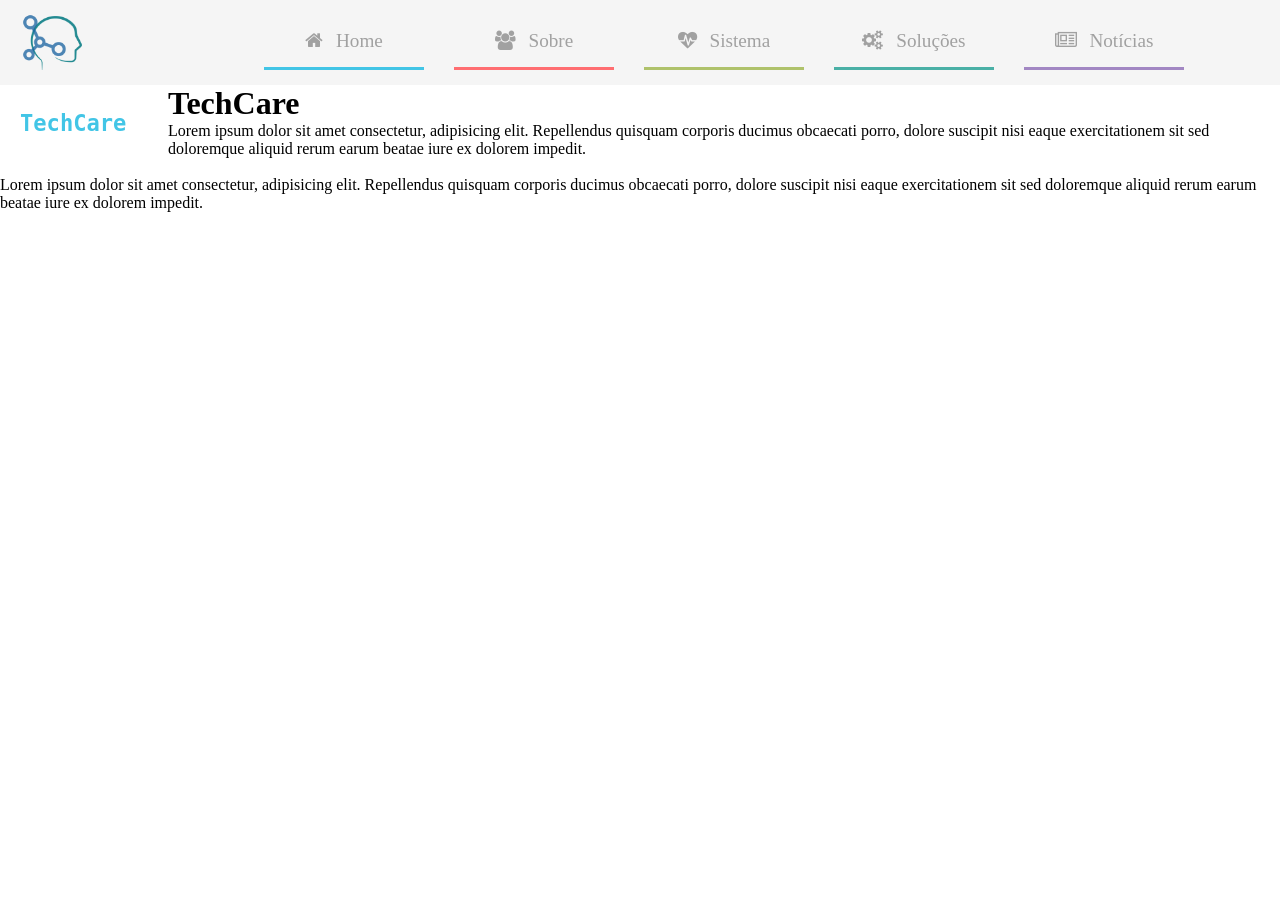
==== Prototipos/Home/Gui Alves/index.html @ 60fba69e "Add files via upload Home" ====
<!DOCTYPE html>
<html lang="en">

<head>
    <meta charset="UTF-8">
    <meta name="viewport" content="width=device-width, initial-scale=1.0">
    <title>Home</title>
    <link rel="stylesheet" href="css/index.css">
    <link rel="stylesheet" href="css/Menu.css">
    <link rel="stylesheet" href="https://stackpath.bootstrapcdn.com/font-awesome/4.7.0/css/font-awesome.min.css">
    <link rel="icon" href="img/favicon.ico">
</head>

<body>

    <center>
        <div class="menu_bar">
            <div class="Title">
                <img src="img/logo.png">
                <b>TechCare</b>
            </div>
            <ul>
                <li id="li_home"><a href="#"><i class="fa fa-home"></i> Home</a>
                </li>
                <li id="li_sobre"><a href="#"><i class="fa fa-users"></i> Sobre</a>
                </li>
                <li id="li_sistemas"><a href="#"><i class="fa fa-heartbeat"></i> Sistema</a>
                    <div class="sub-menu-1">
                        <ul>
                            <li class="hover-me"><a href="#">Cadastro de funcionários</a>
                            </li>
                            <li class="hover-me"><a href="#">Dashboard</a>
                            </li>
                        </ul>
                    </div>
                </li>
                <li id="li_solucoes"><a href="#"><i class="fa fa-cogs"></i> Soluções</a>
                </li>
                <li id="li_noticias"><a href="#"><i class="fa fa-newspaper-o"></i> Notícias</a>
                </li>
            </ul>
        </div>
    </center>

    <!-- Barra do menu -->

    <div class="show_case">
        <div class="text">
            <h1>TechCare</h1>
            <p>Lorem ipsum dolor sit amet consectetur, adipisicing elit.
                Repellendus quisquam corporis ducimus obcaecati porro, dolore
                suscipit nisi eaque exercitationem sit sed doloremque aliquid
                rerum earum beatae iure ex dolorem impedit. <br><br>
                Lorem ipsum dolor sit amet consectetur, adipisicing elit.
                Repellendus quisquam corporis ducimus obcaecati porro, dolore
                suscipit nisi eaque exercitationem sit sed doloremque aliquid
                rerum earum beatae iure ex dolorem impedit.</p>
        </div>
        <div class="ilustration">
            <div id="div_diamond">

            </div>
        </div>
    </div>
    </div>
    

</body>

</html>
---- Prototipos/Home/Gui Alves/css/Menu.css ----
* {
    padding: 0;
    margin: 0;
}

/* Começo do título */

.Title {
    padding: 10px 20px;
    width: 10%;
    float: left;
    cursor: pointer;
}

.Title img {
    height: 65px;
    float: left;
}

.Title b {
    margin: 0;
    margin-top: 35px;
    font-family: monospace;
    float: left;
    font-size: 170%;
    color: #42c5e6;
}

/* Começo do Menu */

.menu_bar
{
    background:#f5f5f5;
}

.menu_bar ul
{
    display: inline-flex;
    list-style: none;
    color: fff;
}

.menu_bar ul li
{
    width: 130px;
    margin: 15px;
    padding: 15px;
    font-size: 120%;
}

.menu_bar ul li a
{
    text-decoration: none;
    color: #A1A1A1;
}

/* Fim do Menu */

/* Começo do sub menu 1 */

.menu_bar .sub-menu-1 a{
    color: #fff;
}

.menu_bar .fa
{
    margin-right: 8px;
}

.sub-menu-1
{
    display: none;
}

.menu_bar ul li:hover .sub-menu-1
{
    border-radius: 5px;
    display: block;
    position: absolute;
    background-color: #afc26b;
    margin-top: 15px;
    margin-left: -15px;
}

.menu_bar ul li:hover .sub-menu-1 ul
{
    display: block;
    margin: 10px;
}

.menu_bar ul li:hover .sub-menu-1 ul li
{
    width: 180px;
    padding: 10px;
    border-bottom: 1px dotted #fff;
    background: transparent;
    border-radius: 0;
    text-align: left;
    font-size: 95%;
}

.menu_bar ul li:hover .sub-menu-1 ul li:last-child
{
    border-bottom: none;
}

.menu_bar ul li:hover .sub-menu-1 ul li a:hover
{
    color: #afc26b;
}

/* Fim do sub menu 1 */

/* Começo dos tópicos do menu */

#li_home {
    border-bottom: #42c5e6 solid 3px;
}

#li_home:hover{
    background: #42c5e6;
}

#li_home:hover a{
    color: #fff;
}

/*  *//*  *//*  *//*  *//*  *//*  *//*  *//*  *//*  */

#li_sobre {
    border-bottom: #ff6e71 solid 3px;
}

#li_sobre:hover {
    background: #ff6e71;
}

#li_sobre:hover a {
    color: #fff;
}

/*  *//*  *//*  *//*  *//*  *//*  *//*  *//*  *//*  */

#li_sistemas {
    border-bottom: #afc26b solid 3px;
}

#li_sistemas:hover {
    background: #afc26b;
}

#li_sistemas:hover a{
    color: #fff;
}

/*  *//*  *//*  *//*  *//*  *//*  *//*  *//*  *//*  */

#li_solucoes {
    border-bottom: #4ab0a6 solid 3px;
}

#li_solucoes:hover {
    background: #4ab0a6;
}

#li_solucoes:hover a{
    color: #fff;
}

/*  *//*  *//*  *//*  *//*  *//*  *//*  *//*  *//*  */

#li_noticias {
    border-bottom: #a287c3 solid 3px;
}

#li_noticias:hover {
    background: #a287c3;
}

#li_noticias:hover a {
    color: #fff;
}

/* Fim dos tópicos do menu */
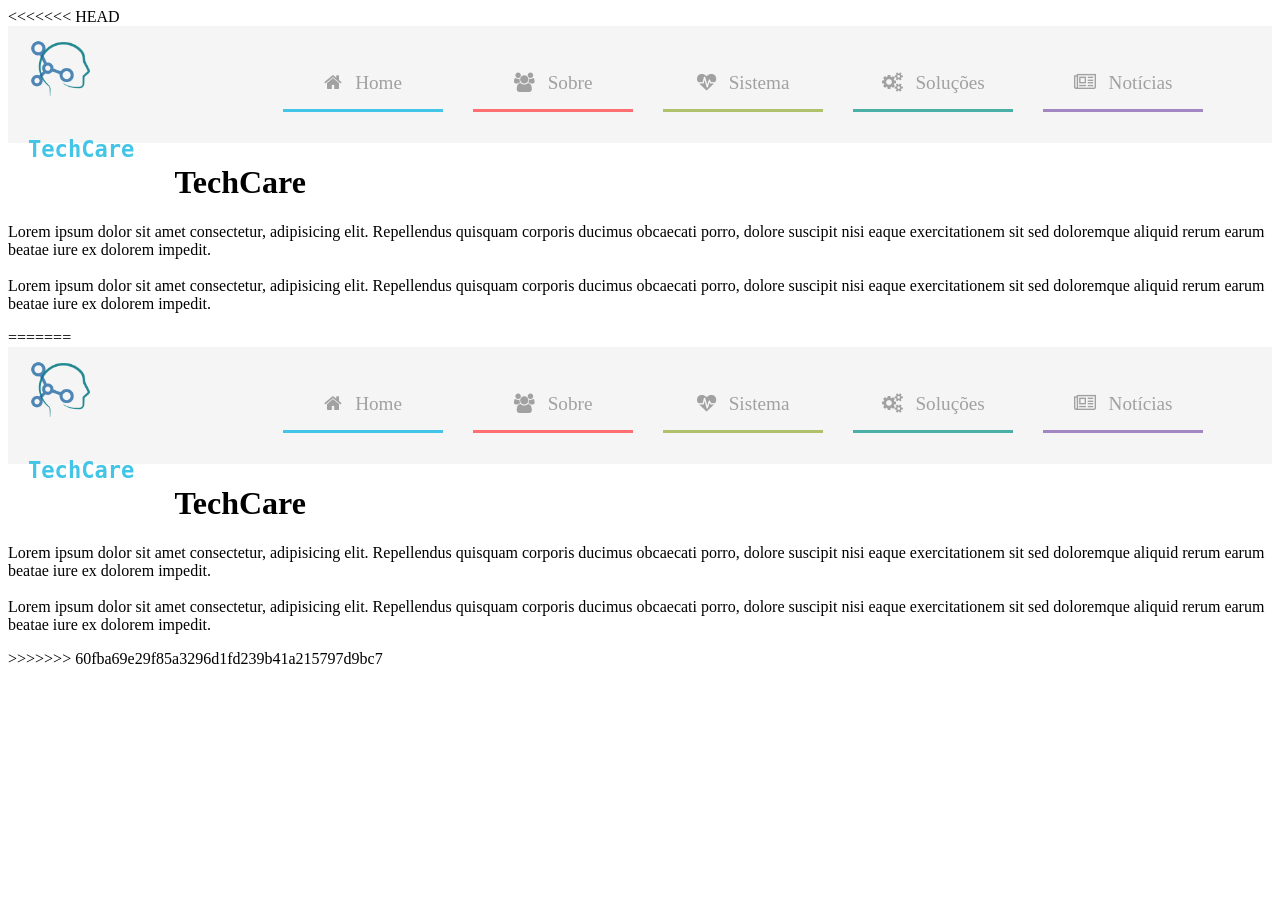
==== commit e1792eee: "teste" ====
--- a/Prototipos/Home/Gui Alves/index.html
+++ b/Prototipos/Home/Gui Alves/index.html
@@ -1,70 +1,142 @@
-<!DOCTYPE html>
-<html lang="en">
-
-<head>
-    <meta charset="UTF-8">
-    <meta name="viewport" content="width=device-width, initial-scale=1.0">
-    <title>Home</title>
-    <link rel="stylesheet" href="css/index.css">
-    <link rel="stylesheet" href="css/Menu.css">
-    <link rel="stylesheet" href="https://stackpath.bootstrapcdn.com/font-awesome/4.7.0/css/font-awesome.min.css">
-    <link rel="icon" href="img/favicon.ico">
-</head>
-
-<body>
-
-    <center>
-        <div class="menu_bar">
-            <div class="Title">
-                <img src="img/logo.png">
-                <b>TechCare</b>
-            </div>
-            <ul>
-                <li id="li_home"><a href="#"><i class="fa fa-home"></i> Home</a>
-                </li>
-                <li id="li_sobre"><a href="#"><i class="fa fa-users"></i> Sobre</a>
-                </li>
-                <li id="li_sistemas"><a href="#"><i class="fa fa-heartbeat"></i> Sistema</a>
-                    <div class="sub-menu-1">
-                        <ul>
-                            <li class="hover-me"><a href="#">Cadastro de funcionários</a>
-                            </li>
-                            <li class="hover-me"><a href="#">Dashboard</a>
-                            </li>
-                        </ul>
-                    </div>
-                </li>
-                <li id="li_solucoes"><a href="#"><i class="fa fa-cogs"></i> Soluções</a>
-                </li>
-                <li id="li_noticias"><a href="#"><i class="fa fa-newspaper-o"></i> Notícias</a>
-                </li>
-            </ul>
-        </div>
-    </center>
-
-    <!-- Barra do menu -->
-
-    <div class="show_case">
-        <div class="text">
-            <h1>TechCare</h1>
-            <p>Lorem ipsum dolor sit amet consectetur, adipisicing elit.
-                Repellendus quisquam corporis ducimus obcaecati porro, dolore
-                suscipit nisi eaque exercitationem sit sed doloremque aliquid
-                rerum earum beatae iure ex dolorem impedit. <br><br>
-                Lorem ipsum dolor sit amet consectetur, adipisicing elit.
-                Repellendus quisquam corporis ducimus obcaecati porro, dolore
-                suscipit nisi eaque exercitationem sit sed doloremque aliquid
-                rerum earum beatae iure ex dolorem impedit.</p>
-        </div>
-        <div class="ilustration">
-            <div id="div_diamond">
-
-            </div>
-        </div>
-    </div>
-    </div>
-    
-
-</body>
-
+<<<<<<< HEAD
+<!DOCTYPE html>
+<html lang="en">
+
+<head>
+    <meta charset="UTF-8">
+    <meta name="viewport" content="width=device-width, initial-scale=1.0">
+    <title>Home</title>
+    <link rel="stylesheet" href="css/index.css">
+    <link rel="stylesheet" href="css/Menu.css">
+    <link rel="stylesheet" href="https://stackpath.bootstrapcdn.com/font-awesome/4.7.0/css/font-awesome.min.css">
+    <link rel="icon" href="img/favicon.ico">
+</head>
+
+<body>
+
+    <center>
+        <div class="menu_bar">
+            <div class="Title">
+                <img src="img/logo.png">
+                <b>TechCare</b>
+            </div>
+            <ul>
+                <li id="li_home"><a href="#"><i class="fa fa-home"></i> Home</a>
+                </li>
+                <li id="li_sobre"><a href="#"><i class="fa fa-users"></i> Sobre</a>
+                </li>
+                <li id="li_sistemas"><a href="#"><i class="fa fa-heartbeat"></i> Sistema</a>
+                    <div class="sub-menu-1">
+                        <ul>
+                            <li class="hover-me"><a href="#">Cadastro de funcionários</a>
+                            </li>
+                            <li class="hover-me"><a href="#">Dashboard</a>
+                            </li>
+                        </ul>
+                    </div>
+                </li>
+                <li id="li_solucoes"><a href="#"><i class="fa fa-cogs"></i> Soluções</a>
+                </li>
+                <li id="li_noticias"><a href="#"><i class="fa fa-newspaper-o"></i> Notícias</a>
+                </li>
+            </ul>
+        </div>
+    </center>
+
+    <!-- Barra do menu -->
+
+    <div class="show_case">
+        <div class="text">
+            <h1>TechCare</h1>
+            <p>Lorem ipsum dolor sit amet consectetur, adipisicing elit.
+                Repellendus quisquam corporis ducimus obcaecati porro, dolore
+                suscipit nisi eaque exercitationem sit sed doloremque aliquid
+                rerum earum beatae iure ex dolorem impedit. <br><br>
+                Lorem ipsum dolor sit amet consectetur, adipisicing elit.
+                Repellendus quisquam corporis ducimus obcaecati porro, dolore
+                suscipit nisi eaque exercitationem sit sed doloremque aliquid
+                rerum earum beatae iure ex dolorem impedit.</p>
+        </div>
+        <div class="ilustration">
+            <div id="div_diamond">
+
+            </div>
+        </div>
+    </div>
+    </div>
+    
+
+</body>
+
+=======
+<!DOCTYPE html>
+<html lang="en">
+
+<head>
+    <meta charset="UTF-8">
+    <meta name="viewport" content="width=device-width, initial-scale=1.0">
+    <title>Home</title>
+    <link rel="stylesheet" href="css/index.css">
+    <link rel="stylesheet" href="css/Menu.css">
+    <link rel="stylesheet" href="https://stackpath.bootstrapcdn.com/font-awesome/4.7.0/css/font-awesome.min.css">
+    <link rel="icon" href="img/favicon.ico">
+</head>
+
+<body>
+
+    <center>
+        <div class="menu_bar">
+            <div class="Title">
+                <img src="img/logo.png">
+                <b>TechCare</b>
+            </div>
+            <ul>
+                <li id="li_home"><a href="#"><i class="fa fa-home"></i> Home</a>
+                </li>
+                <li id="li_sobre"><a href="#"><i class="fa fa-users"></i> Sobre</a>
+                </li>
+                <li id="li_sistemas"><a href="#"><i class="fa fa-heartbeat"></i> Sistema</a>
+                    <div class="sub-menu-1">
+                        <ul>
+                            <li class="hover-me"><a href="#">Cadastro de funcionários</a>
+                            </li>
+                            <li class="hover-me"><a href="#">Dashboard</a>
+                            </li>
+                        </ul>
+                    </div>
+                </li>
+                <li id="li_solucoes"><a href="#"><i class="fa fa-cogs"></i> Soluções</a>
+                </li>
+                <li id="li_noticias"><a href="#"><i class="fa fa-newspaper-o"></i> Notícias</a>
+                </li>
+            </ul>
+        </div>
+    </center>
+
+    <!-- Barra do menu -->
+
+    <div class="show_case">
+        <div class="text">
+            <h1>TechCare</h1>
+            <p>Lorem ipsum dolor sit amet consectetur, adipisicing elit.
+                Repellendus quisquam corporis ducimus obcaecati porro, dolore
+                suscipit nisi eaque exercitationem sit sed doloremque aliquid
+                rerum earum beatae iure ex dolorem impedit. <br><br>
+                Lorem ipsum dolor sit amet consectetur, adipisicing elit.
+                Repellendus quisquam corporis ducimus obcaecati porro, dolore
+                suscipit nisi eaque exercitationem sit sed doloremque aliquid
+                rerum earum beatae iure ex dolorem impedit.</p>
+        </div>
+        <div class="ilustration">
+            <div id="div_diamond">
+
+            </div>
+        </div>
+    </div>
+    </div>
+    
+
+</body>
+
+>>>>>>> 60fba69e29f85a3296d1fd239b41a215797d9bc7
 </html>
--- a/Prototipos/Home/Gui Alves/css/Menu.css
+++ b/Prototipos/Home/Gui Alves/css/Menu.css
@@ -1,185 +1,373 @@
-* {
-    padding: 0;
-    margin: 0;
-}
-
-/* Começo do título */
-
-.Title {
-    padding: 10px 20px;
-    width: 10%;
-    float: left;
-    cursor: pointer;
-}
-
-.Title img {
-    height: 65px;
-    float: left;
-}
-
-.Title b {
-    margin: 0;
-    margin-top: 35px;
-    font-family: monospace;
-    float: left;
-    font-size: 170%;
-    color: #42c5e6;
-}
-
-/* Começo do Menu */
-
-.menu_bar
-{
-    background:#f5f5f5;
-}
-
-.menu_bar ul
-{
-    display: inline-flex;
-    list-style: none;
-    color: fff;
-}
-
-.menu_bar ul li
-{
-    width: 130px;
-    margin: 15px;
-    padding: 15px;
-    font-size: 120%;
-}
-
-.menu_bar ul li a
-{
-    text-decoration: none;
-    color: #A1A1A1;
-}
-
-/* Fim do Menu */
-
-/* Começo do sub menu 1 */
-
-.menu_bar .sub-menu-1 a{
-    color: #fff;
-}
-
-.menu_bar .fa
-{
-    margin-right: 8px;
-}
-
-.sub-menu-1
-{
-    display: none;
-}
-
-.menu_bar ul li:hover .sub-menu-1
-{
-    border-radius: 5px;
-    display: block;
-    position: absolute;
-    background-color: #afc26b;
-    margin-top: 15px;
-    margin-left: -15px;
-}
-
-.menu_bar ul li:hover .sub-menu-1 ul
-{
-    display: block;
-    margin: 10px;
-}
-
-.menu_bar ul li:hover .sub-menu-1 ul li
-{
-    width: 180px;
-    padding: 10px;
-    border-bottom: 1px dotted #fff;
-    background: transparent;
-    border-radius: 0;
-    text-align: left;
-    font-size: 95%;
-}
-
-.menu_bar ul li:hover .sub-menu-1 ul li:last-child
-{
-    border-bottom: none;
-}
-
-.menu_bar ul li:hover .sub-menu-1 ul li a:hover
-{
-    color: #afc26b;
-}
-
-/* Fim do sub menu 1 */
-
-/* Começo dos tópicos do menu */
-
-#li_home {
-    border-bottom: #42c5e6 solid 3px;
-}
-
-#li_home:hover{
-    background: #42c5e6;
-}
-
-#li_home:hover a{
-    color: #fff;
-}
-
-/*  *//*  *//*  *//*  *//*  *//*  *//*  *//*  *//*  */
-
-#li_sobre {
-    border-bottom: #ff6e71 solid 3px;
-}
-
-#li_sobre:hover {
-    background: #ff6e71;
-}
-
-#li_sobre:hover a {
-    color: #fff;
-}
-
-/*  *//*  *//*  *//*  *//*  *//*  *//*  *//*  *//*  */
-
-#li_sistemas {
-    border-bottom: #afc26b solid 3px;
-}
-
-#li_sistemas:hover {
-    background: #afc26b;
-}
-
-#li_sistemas:hover a{
-    color: #fff;
-}
-
-/*  *//*  *//*  *//*  *//*  *//*  *//*  *//*  *//*  */
-
-#li_solucoes {
-    border-bottom: #4ab0a6 solid 3px;
-}
-
-#li_solucoes:hover {
-    background: #4ab0a6;
-}
-
-#li_solucoes:hover a{
-    color: #fff;
-}
-
-/*  *//*  *//*  *//*  *//*  *//*  *//*  *//*  *//*  */
-
-#li_noticias {
-    border-bottom: #a287c3 solid 3px;
-}
-
-#li_noticias:hover {
-    background: #a287c3;
-}
-
-#li_noticias:hover a {
-    color: #fff;
-}
-
-/* Fim dos tópicos do menu */
-
+<<<<<<< HEAD
+* {
+    padding: 0;
+    margin: 0;
+}
+
+/* Começo do título */
+
+.Title {
+    padding: 10px 20px;
+    width: 10%;
+    float: left;
+    cursor: pointer;
+}
+
+.Title img {
+    height: 65px;
+    float: left;
+}
+
+.Title b {
+    margin: 0;
+    margin-top: 35px;
+    font-family: monospace;
+    float: left;
+    font-size: 170%;
+    color: #42c5e6;
+}
+
+/* Começo do Menu */
+
+.menu_bar
+{
+    background:#f5f5f5;
+}
+
+.menu_bar ul
+{
+    display: inline-flex;
+    list-style: none;
+    color: fff;
+}
+
+.menu_bar ul li
+{
+    width: 130px;
+    margin: 15px;
+    padding: 15px;
+    font-size: 120%;
+}
+
+.menu_bar ul li a
+{
+    text-decoration: none;
+    color: #A1A1A1;
+}
+
+/* Fim do Menu */
+
+/* Começo do sub menu 1 */
+
+.menu_bar .sub-menu-1 a{
+    color: #fff;
+}
+
+.menu_bar .fa
+{
+    margin-right: 8px;
+}
+
+.sub-menu-1
+{
+    display: none;
+}
+
+.menu_bar ul li:hover .sub-menu-1
+{
+    border-radius: 5px;
+    display: block;
+    position: absolute;
+    background-color: #afc26b;
+    margin-top: 15px;
+    margin-left: -15px;
+}
+
+.menu_bar ul li:hover .sub-menu-1 ul
+{
+    display: block;
+    margin: 10px;
+}
+
+.menu_bar ul li:hover .sub-menu-1 ul li
+{
+    width: 180px;
+    padding: 10px;
+    border-bottom: 1px dotted #fff;
+    background: transparent;
+    border-radius: 0;
+    text-align: left;
+    font-size: 95%;
+}
+
+.menu_bar ul li:hover .sub-menu-1 ul li:last-child
+{
+    border-bottom: none;
+}
+
+.menu_bar ul li:hover .sub-menu-1 ul li a:hover
+{
+    color: #afc26b;
+}
+
+/* Fim do sub menu 1 */
+
+/* Começo dos tópicos do menu */
+
+#li_home {
+    border-bottom: #42c5e6 solid 3px;
+}
+
+#li_home:hover{
+    background: #42c5e6;
+}
+
+#li_home:hover a{
+    color: #fff;
+}
+
+/*  *//*  *//*  *//*  *//*  *//*  *//*  *//*  *//*  */
+
+#li_sobre {
+    border-bottom: #ff6e71 solid 3px;
+}
+
+#li_sobre:hover {
+    background: #ff6e71;
+}
+
+#li_sobre:hover a {
+    color: #fff;
+}
+
+/*  *//*  *//*  *//*  *//*  *//*  *//*  *//*  *//*  */
+
+#li_sistemas {
+    border-bottom: #afc26b solid 3px;
+}
+
+#li_sistemas:hover {
+    background: #afc26b;
+}
+
+#li_sistemas:hover a{
+    color: #fff;
+}
+
+/*  *//*  *//*  *//*  *//*  *//*  *//*  *//*  *//*  */
+
+#li_solucoes {
+    border-bottom: #4ab0a6 solid 3px;
+}
+
+#li_solucoes:hover {
+    background: #4ab0a6;
+}
+
+#li_solucoes:hover a{
+    color: #fff;
+}
+
+/*  *//*  *//*  *//*  *//*  *//*  *//*  *//*  *//*  */
+
+#li_noticias {
+    border-bottom: #a287c3 solid 3px;
+}
+
+#li_noticias:hover {
+    background: #a287c3;
+}
+
+#li_noticias:hover a {
+    color: #fff;
+}
+
+/* Fim dos tópicos do menu */
+
+=======
+* {
+    padding: 0;
+    margin: 0;
+}
+
+/* Começo do título */
+
+.Title {
+    padding: 10px 20px;
+    width: 10%;
+    float: left;
+    cursor: pointer;
+}
+
+.Title img {
+    height: 65px;
+    float: left;
+}
+
+.Title b {
+    margin: 0;
+    margin-top: 35px;
+    font-family: monospace;
+    float: left;
+    font-size: 170%;
+    color: #42c5e6;
+}
+
+/* Começo do Menu */
+
+.menu_bar
+{
+    background:#f5f5f5;
+}
+
+.menu_bar ul
+{
+    display: inline-flex;
+    list-style: none;
+    color: fff;
+}
+
+.menu_bar ul li
+{
+    width: 130px;
+    margin: 15px;
+    padding: 15px;
+    font-size: 120%;
+}
+
+.menu_bar ul li a
+{
+    text-decoration: none;
+    color: #A1A1A1;
+}
+
+/* Fim do Menu */
+
+/* Começo do sub menu 1 */
+
+.menu_bar .sub-menu-1 a{
+    color: #fff;
+}
+
+.menu_bar .fa
+{
+    margin-right: 8px;
+}
+
+.sub-menu-1
+{
+    display: none;
+}
+
+.menu_bar ul li:hover .sub-menu-1
+{
+    border-radius: 5px;
+    display: block;
+    position: absolute;
+    background-color: #afc26b;
+    margin-top: 15px;
+    margin-left: -15px;
+}
+
+.menu_bar ul li:hover .sub-menu-1 ul
+{
+    display: block;
+    margin: 10px;
+}
+
+.menu_bar ul li:hover .sub-menu-1 ul li
+{
+    width: 180px;
+    padding: 10px;
+    border-bottom: 1px dotted #fff;
+    background: transparent;
+    border-radius: 0;
+    text-align: left;
+    font-size: 95%;
+}
+
+.menu_bar ul li:hover .sub-menu-1 ul li:last-child
+{
+    border-bottom: none;
+}
+
+.menu_bar ul li:hover .sub-menu-1 ul li a:hover
+{
+    color: #afc26b;
+}
+
+/* Fim do sub menu 1 */
+
+/* Começo dos tópicos do menu */
+
+#li_home {
+    border-bottom: #42c5e6 solid 3px;
+}
+
+#li_home:hover{
+    background: #42c5e6;
+}
+
+#li_home:hover a{
+    color: #fff;
+}
+
+/*  *//*  *//*  *//*  *//*  *//*  *//*  *//*  *//*  */
+
+#li_sobre {
+    border-bottom: #ff6e71 solid 3px;
+}
+
+#li_sobre:hover {
+    background: #ff6e71;
+}
+
+#li_sobre:hover a {
+    color: #fff;
+}
+
+/*  *//*  *//*  *//*  *//*  *//*  *//*  *//*  *//*  */
+
+#li_sistemas {
+    border-bottom: #afc26b solid 3px;
+}
+
+#li_sistemas:hover {
+    background: #afc26b;
+}
+
+#li_sistemas:hover a{
+    color: #fff;
+}
+
+/*  *//*  *//*  *//*  *//*  *//*  *//*  *//*  *//*  */
+
+#li_solucoes {
+    border-bottom: #4ab0a6 solid 3px;
+}
+
+#li_solucoes:hover {
+    background: #4ab0a6;
+}
+
+#li_solucoes:hover a{
+    color: #fff;
+}
+
+/*  *//*  *//*  *//*  *//*  *//*  *//*  *//*  *//*  */
+
+#li_noticias {
+    border-bottom: #a287c3 solid 3px;
+}
+
+#li_noticias:hover {
+    background: #a287c3;
+}
+
+#li_noticias:hover a {
+    color: #fff;
+}
+
+/* Fim dos tópicos do menu */
+
+>>>>>>> 60fba69e29f85a3296d1fd239b41a215797d9bc7
--- a/Prototipos/Home/Gui Alves/css/Menu.css
+++ b/Prototipos/Home/Gui Alves/css/Menu.css
@@ -1,185 +1,373 @@
-* {
-    padding: 0;
-    margin: 0;
-}
-
-/* Começo do título */
-
-.Title {
-    padding: 10px 20px;
-    width: 10%;
-    float: left;
-    cursor: pointer;
-}
-
-.Title img {
-    height: 65px;
-    float: left;
-}
-
-.Title b {
-    margin: 0;
-    margin-top: 35px;
-    font-family: monospace;
-    float: left;
-    font-size: 170%;
-    color: #42c5e6;
-}
-
-/* Começo do Menu */
-
-.menu_bar
-{
-    background:#f5f5f5;
-}
-
-.menu_bar ul
-{
-    display: inline-flex;
-    list-style: none;
-    color: fff;
-}
-
-.menu_bar ul li
-{
-    width: 130px;
-    margin: 15px;
-    padding: 15px;
-    font-size: 120%;
-}
-
-.menu_bar ul li a
-{
-    text-decoration: none;
-    color: #A1A1A1;
-}
-
-/* Fim do Menu */
-
-/* Começo do sub menu 1 */
-
-.menu_bar .sub-menu-1 a{
-    color: #fff;
-}
-
-.menu_bar .fa
-{
-    margin-right: 8px;
-}
-
-.sub-menu-1
-{
-    display: none;
-}
-
-.menu_bar ul li:hover .sub-menu-1
-{
-    border-radius: 5px;
-    display: block;
-    position: absolute;
-    background-color: #afc26b;
-    margin-top: 15px;
-    margin-left: -15px;
-}
-
-.menu_bar ul li:hover .sub-menu-1 ul
-{
-    display: block;
-    margin: 10px;
-}
-
-.menu_bar ul li:hover .sub-menu-1 ul li
-{
-    width: 180px;
-    padding: 10px;
-    border-bottom: 1px dotted #fff;
-    background: transparent;
-    border-radius: 0;
-    text-align: left;
-    font-size: 95%;
-}
-
-.menu_bar ul li:hover .sub-menu-1 ul li:last-child
-{
-    border-bottom: none;
-}
-
-.menu_bar ul li:hover .sub-menu-1 ul li a:hover
-{
-    color: #afc26b;
-}
-
-/* Fim do sub menu 1 */
-
-/* Começo dos tópicos do menu */
-
-#li_home {
-    border-bottom: #42c5e6 solid 3px;
-}
-
-#li_home:hover{
-    background: #42c5e6;
-}
-
-#li_home:hover a{
-    color: #fff;
-}
-
-/*  *//*  *//*  *//*  *//*  *//*  *//*  *//*  *//*  */
-
-#li_sobre {
-    border-bottom: #ff6e71 solid 3px;
-}
-
-#li_sobre:hover {
-    background: #ff6e71;
-}
-
-#li_sobre:hover a {
-    color: #fff;
-}
-
-/*  *//*  *//*  *//*  *//*  *//*  *//*  *//*  *//*  */
-
-#li_sistemas {
-    border-bottom: #afc26b solid 3px;
-}
-
-#li_sistemas:hover {
-    background: #afc26b;
-}
-
-#li_sistemas:hover a{
-    color: #fff;
-}
-
-/*  *//*  *//*  *//*  *//*  *//*  *//*  *//*  *//*  */
-
-#li_solucoes {
-    border-bottom: #4ab0a6 solid 3px;
-}
-
-#li_solucoes:hover {
-    background: #4ab0a6;
-}
-
-#li_solucoes:hover a{
-    color: #fff;
-}
-
-/*  *//*  *//*  *//*  *//*  *//*  *//*  *//*  *//*  */
-
-#li_noticias {
-    border-bottom: #a287c3 solid 3px;
-}
-
-#li_noticias:hover {
-    background: #a287c3;
-}
-
-#li_noticias:hover a {
-    color: #fff;
-}
-
-/* Fim dos tópicos do menu */
-
+<<<<<<< HEAD
+* {
+    padding: 0;
+    margin: 0;
+}
+
+/* Começo do título */
+
+.Title {
+    padding: 10px 20px;
+    width: 10%;
+    float: left;
+    cursor: pointer;
+}
+
+.Title img {
+    height: 65px;
+    float: left;
+}
+
+.Title b {
+    margin: 0;
+    margin-top: 35px;
+    font-family: monospace;
+    float: left;
+    font-size: 170%;
+    color: #42c5e6;
+}
+
+/* Começo do Menu */
+
+.menu_bar
+{
+    background:#f5f5f5;
+}
+
+.menu_bar ul
+{
+    display: inline-flex;
+    list-style: none;
+    color: fff;
+}
+
+.menu_bar ul li
+{
+    width: 130px;
+    margin: 15px;
+    padding: 15px;
+    font-size: 120%;
+}
+
+.menu_bar ul li a
+{
+    text-decoration: none;
+    color: #A1A1A1;
+}
+
+/* Fim do Menu */
+
+/* Começo do sub menu 1 */
+
+.menu_bar .sub-menu-1 a{
+    color: #fff;
+}
+
+.menu_bar .fa
+{
+    margin-right: 8px;
+}
+
+.sub-menu-1
+{
+    display: none;
+}
+
+.menu_bar ul li:hover .sub-menu-1
+{
+    border-radius: 5px;
+    display: block;
+    position: absolute;
+    background-color: #afc26b;
+    margin-top: 15px;
+    margin-left: -15px;
+}
+
+.menu_bar ul li:hover .sub-menu-1 ul
+{
+    display: block;
+    margin: 10px;
+}
+
+.menu_bar ul li:hover .sub-menu-1 ul li
+{
+    width: 180px;
+    padding: 10px;
+    border-bottom: 1px dotted #fff;
+    background: transparent;
+    border-radius: 0;
+    text-align: left;
+    font-size: 95%;
+}
+
+.menu_bar ul li:hover .sub-menu-1 ul li:last-child
+{
+    border-bottom: none;
+}
+
+.menu_bar ul li:hover .sub-menu-1 ul li a:hover
+{
+    color: #afc26b;
+}
+
+/* Fim do sub menu 1 */
+
+/* Começo dos tópicos do menu */
+
+#li_home {
+    border-bottom: #42c5e6 solid 3px;
+}
+
+#li_home:hover{
+    background: #42c5e6;
+}
+
+#li_home:hover a{
+    color: #fff;
+}
+
+/*  *//*  *//*  *//*  *//*  *//*  *//*  *//*  *//*  */
+
+#li_sobre {
+    border-bottom: #ff6e71 solid 3px;
+}
+
+#li_sobre:hover {
+    background: #ff6e71;
+}
+
+#li_sobre:hover a {
+    color: #fff;
+}
+
+/*  *//*  *//*  *//*  *//*  *//*  *//*  *//*  *//*  */
+
+#li_sistemas {
+    border-bottom: #afc26b solid 3px;
+}
+
+#li_sistemas:hover {
+    background: #afc26b;
+}
+
+#li_sistemas:hover a{
+    color: #fff;
+}
+
+/*  *//*  *//*  *//*  *//*  *//*  *//*  *//*  *//*  */
+
+#li_solucoes {
+    border-bottom: #4ab0a6 solid 3px;
+}
+
+#li_solucoes:hover {
+    background: #4ab0a6;
+}
+
+#li_solucoes:hover a{
+    color: #fff;
+}
+
+/*  *//*  *//*  *//*  *//*  *//*  *//*  *//*  *//*  */
+
+#li_noticias {
+    border-bottom: #a287c3 solid 3px;
+}
+
+#li_noticias:hover {
+    background: #a287c3;
+}
+
+#li_noticias:hover a {
+    color: #fff;
+}
+
+/* Fim dos tópicos do menu */
+
+=======
+* {
+    padding: 0;
+    margin: 0;
+}
+
+/* Começo do título */
+
+.Title {
+    padding: 10px 20px;
+    width: 10%;
+    float: left;
+    cursor: pointer;
+}
+
+.Title img {
+    height: 65px;
+    float: left;
+}
+
+.Title b {
+    margin: 0;
+    margin-top: 35px;
+    font-family: monospace;
+    float: left;
+    font-size: 170%;
+    color: #42c5e6;
+}
+
+/* Começo do Menu */
+
+.menu_bar
+{
+    background:#f5f5f5;
+}
+
+.menu_bar ul
+{
+    display: inline-flex;
+    list-style: none;
+    color: fff;
+}
+
+.menu_bar ul li
+{
+    width: 130px;
+    margin: 15px;
+    padding: 15px;
+    font-size: 120%;
+}
+
+.menu_bar ul li a
+{
+    text-decoration: none;
+    color: #A1A1A1;
+}
+
+/* Fim do Menu */
+
+/* Começo do sub menu 1 */
+
+.menu_bar .sub-menu-1 a{
+    color: #fff;
+}
+
+.menu_bar .fa
+{
+    margin-right: 8px;
+}
+
+.sub-menu-1
+{
+    display: none;
+}
+
+.menu_bar ul li:hover .sub-menu-1
+{
+    border-radius: 5px;
+    display: block;
+    position: absolute;
+    background-color: #afc26b;
+    margin-top: 15px;
+    margin-left: -15px;
+}
+
+.menu_bar ul li:hover .sub-menu-1 ul
+{
+    display: block;
+    margin: 10px;
+}
+
+.menu_bar ul li:hover .sub-menu-1 ul li
+{
+    width: 180px;
+    padding: 10px;
+    border-bottom: 1px dotted #fff;
+    background: transparent;
+    border-radius: 0;
+    text-align: left;
+    font-size: 95%;
+}
+
+.menu_bar ul li:hover .sub-menu-1 ul li:last-child
+{
+    border-bottom: none;
+}
+
+.menu_bar ul li:hover .sub-menu-1 ul li a:hover
+{
+    color: #afc26b;
+}
+
+/* Fim do sub menu 1 */
+
+/* Começo dos tópicos do menu */
+
+#li_home {
+    border-bottom: #42c5e6 solid 3px;
+}
+
+#li_home:hover{
+    background: #42c5e6;
+}
+
+#li_home:hover a{
+    color: #fff;
+}
+
+/*  *//*  *//*  *//*  *//*  *//*  *//*  *//*  *//*  */
+
+#li_sobre {
+    border-bottom: #ff6e71 solid 3px;
+}
+
+#li_sobre:hover {
+    background: #ff6e71;
+}
+
+#li_sobre:hover a {
+    color: #fff;
+}
+
+/*  *//*  *//*  *//*  *//*  *//*  *//*  *//*  *//*  */
+
+#li_sistemas {
+    border-bottom: #afc26b solid 3px;
+}
+
+#li_sistemas:hover {
+    background: #afc26b;
+}
+
+#li_sistemas:hover a{
+    color: #fff;
+}
+
+/*  *//*  *//*  *//*  *//*  *//*  *//*  *//*  *//*  */
+
+#li_solucoes {
+    border-bottom: #4ab0a6 solid 3px;
+}
+
+#li_solucoes:hover {
+    background: #4ab0a6;
+}
+
+#li_solucoes:hover a{
+    color: #fff;
+}
+
+/*  *//*  *//*  *//*  *//*  *//*  *//*  *//*  *//*  */
+
+#li_noticias {
+    border-bottom: #a287c3 solid 3px;
+}
+
+#li_noticias:hover {
+    background: #a287c3;
+}
+
+#li_noticias:hover a {
+    color: #fff;
+}
+
+/* Fim dos tópicos do menu */
+
+>>>>>>> 60fba69e29f85a3296d1fd239b41a215797d9bc7
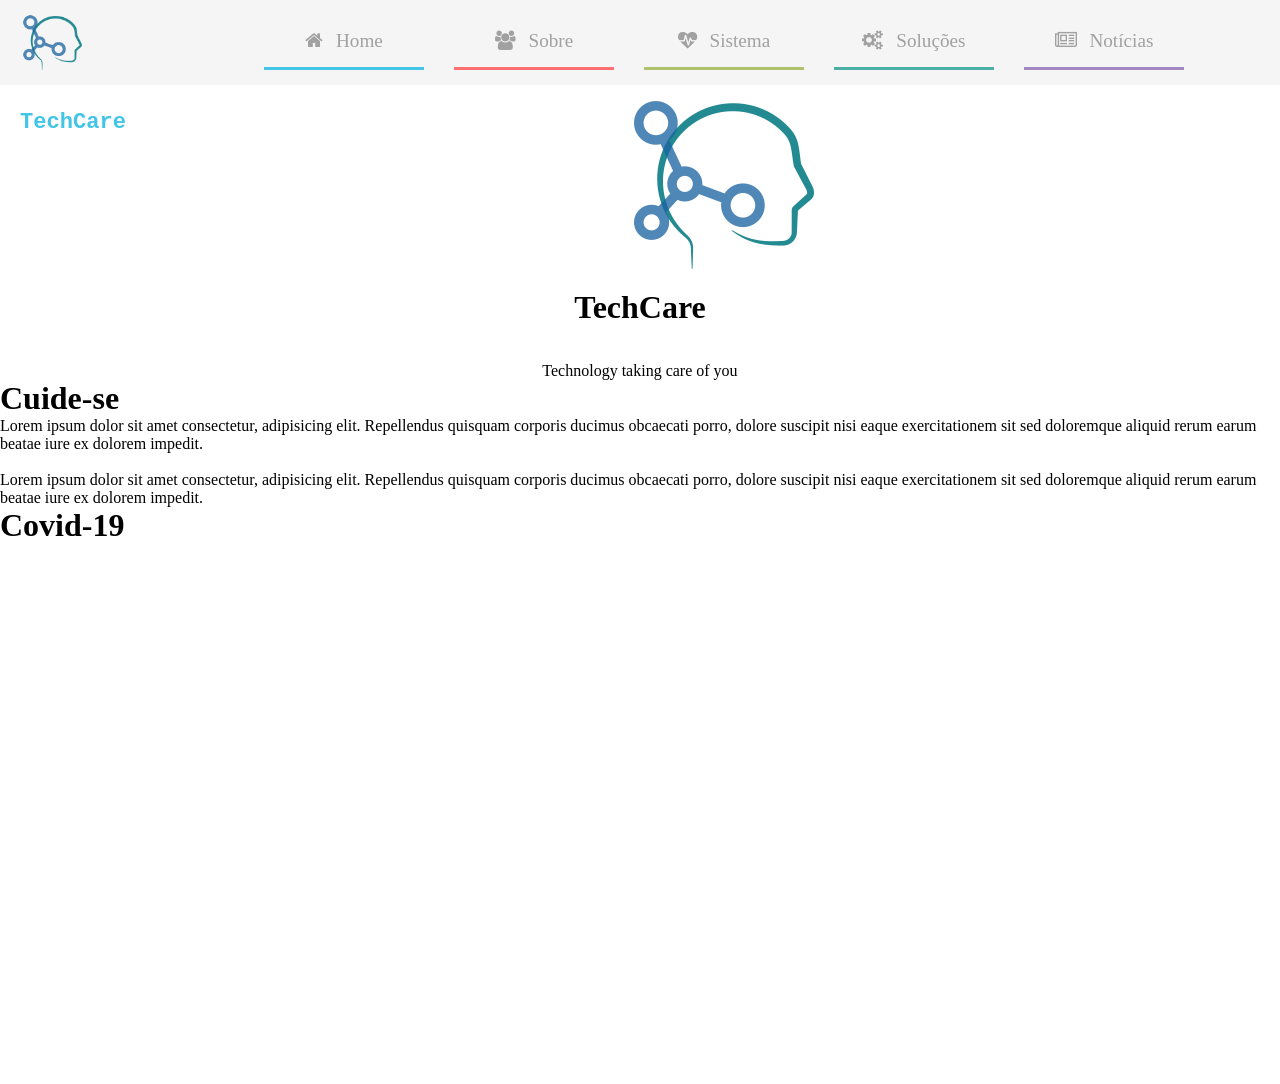
==== commit 629abb56: "Finalização do protótipo da home" ====
--- a/Prototipos/Home/Gui Alves/index.html
+++ b/Prototipos/Home/Gui Alves/index.html
@@ -1,4 +1,3 @@
-<<<<<<< HEAD
 <!DOCTYPE html>
 <html lang="en">
 
@@ -15,6 +14,8 @@
 <body>
 
     <center>
+        <!-- Começo da barra do menu -->
+
         <div class="menu_bar">
             <div class="Title">
                 <img src="img/logo.png">
@@ -41,13 +42,24 @@
                 </li>
             </ul>
         </div>
+
+        <!-- Fim da barra do menu -->
+
+        <!-- Começo do parallax -->
+
+        <div class="box1">
+            <img id="logo" src="img/logo.png">
+            <h1 class="text1">TechCare</h1>
+            <br><br>
+            <p class="text2">Technology taking care of you</p>
+        </div>
+
+        <!-- Fim do parallax -->
     </center>
-
-    <!-- Barra do menu -->
 
     <div class="show_case">
         <div class="text">
-            <h1>TechCare</h1>
+            <h1>Cuide-se</h1>
             <p>Lorem ipsum dolor sit amet consectetur, adipisicing elit.
                 Repellendus quisquam corporis ducimus obcaecati porro, dolore
                 suscipit nisi eaque exercitationem sit sed doloremque aliquid
@@ -59,84 +71,13 @@
         </div>
         <div class="ilustration">
             <div id="div_diamond">
+                <h1>Covid-19</h1>
 
             </div>
         </div>
     </div>
-    </div>
-    
 
+    <br><br><br><br><br><br><br><br><br><br><br><br><br><br><br><br><br><br><br><br><br><br><br><br><br><br><br><br><br><br>
 </body>
 
-=======
-<!DOCTYPE html>
-<html lang="en">
-
-<head>
-    <meta charset="UTF-8">
-    <meta name="viewport" content="width=device-width, initial-scale=1.0">
-    <title>Home</title>
-    <link rel="stylesheet" href="css/index.css">
-    <link rel="stylesheet" href="css/Menu.css">
-    <link rel="stylesheet" href="https://stackpath.bootstrapcdn.com/font-awesome/4.7.0/css/font-awesome.min.css">
-    <link rel="icon" href="img/favicon.ico">
-</head>
-
-<body>
-
-    <center>
-        <div class="menu_bar">
-            <div class="Title">
-                <img src="img/logo.png">
-                <b>TechCare</b>
-            </div>
-            <ul>
-                <li id="li_home"><a href="#"><i class="fa fa-home"></i> Home</a>
-                </li>
-                <li id="li_sobre"><a href="#"><i class="fa fa-users"></i> Sobre</a>
-                </li>
-                <li id="li_sistemas"><a href="#"><i class="fa fa-heartbeat"></i> Sistema</a>
-                    <div class="sub-menu-1">
-                        <ul>
-                            <li class="hover-me"><a href="#">Cadastro de funcionários</a>
-                            </li>
-                            <li class="hover-me"><a href="#">Dashboard</a>
-                            </li>
-                        </ul>
-                    </div>
-                </li>
-                <li id="li_solucoes"><a href="#"><i class="fa fa-cogs"></i> Soluções</a>
-                </li>
-                <li id="li_noticias"><a href="#"><i class="fa fa-newspaper-o"></i> Notícias</a>
-                </li>
-            </ul>
-        </div>
-    </center>
-
-    <!-- Barra do menu -->
-
-    <div class="show_case">
-        <div class="text">
-            <h1>TechCare</h1>
-            <p>Lorem ipsum dolor sit amet consectetur, adipisicing elit.
-                Repellendus quisquam corporis ducimus obcaecati porro, dolore
-                suscipit nisi eaque exercitationem sit sed doloremque aliquid
-                rerum earum beatae iure ex dolorem impedit. <br><br>
-                Lorem ipsum dolor sit amet consectetur, adipisicing elit.
-                Repellendus quisquam corporis ducimus obcaecati porro, dolore
-                suscipit nisi eaque exercitationem sit sed doloremque aliquid
-                rerum earum beatae iure ex dolorem impedit.</p>
-        </div>
-        <div class="ilustration">
-            <div id="div_diamond">
-
-            </div>
-        </div>
-    </div>
-    </div>
-    
-
-</body>
-
->>>>>>> 60fba69e29f85a3296d1fd239b41a215797d9bc7
 </html>
--- a/Prototipos/Home/Gui Alves/css/Menu.css
+++ b/Prototipos/Home/Gui Alves/css/Menu.css
@@ -1,4 +1,3 @@
-<<<<<<< HEAD
 * {
     padding: 0;
     margin: 0;
@@ -120,6 +119,7 @@
 
 #li_home:hover{
     background: #42c5e6;
+    cursor: pointer;
 }
 
 #li_home:hover a{
@@ -134,6 +134,7 @@
 
 #li_sobre:hover {
     background: #ff6e71;
+    cursor: pointer;
 }
 
 #li_sobre:hover a {
@@ -148,6 +149,7 @@
 
 #li_sistemas:hover {
     background: #afc26b;
+    cursor: pointer;
 }
 
 #li_sistemas:hover a{
@@ -162,6 +164,7 @@
 
 #li_solucoes:hover {
     background: #4ab0a6;
+    cursor: pointer;
 }
 
 #li_solucoes:hover a{
@@ -176,6 +179,7 @@
 
 #li_noticias:hover {
     background: #a287c3;
+    cursor: pointer;
 }
 
 #li_noticias:hover a {
@@ -184,190 +188,3 @@
 
 /* Fim dos tópicos do menu */
 
-=======
-* {
-    padding: 0;
-    margin: 0;
-}
-
-/* Começo do título */
-
-.Title {
-    padding: 10px 20px;
-    width: 10%;
-    float: left;
-    cursor: pointer;
-}
-
-.Title img {
-    height: 65px;
-    float: left;
-}
-
-.Title b {
-    margin: 0;
-    margin-top: 35px;
-    font-family: monospace;
-    float: left;
-    font-size: 170%;
-    color: #42c5e6;
-}
-
-/* Começo do Menu */
-
-.menu_bar
-{
-    background:#f5f5f5;
-}
-
-.menu_bar ul
-{
-    display: inline-flex;
-    list-style: none;
-    color: fff;
-}
-
-.menu_bar ul li
-{
-    width: 130px;
-    margin: 15px;
-    padding: 15px;
-    font-size: 120%;
-}
-
-.menu_bar ul li a
-{
-    text-decoration: none;
-    color: #A1A1A1;
-}
-
-/* Fim do Menu */
-
-/* Começo do sub menu 1 */
-
-.menu_bar .sub-menu-1 a{
-    color: #fff;
-}
-
-.menu_bar .fa
-{
-    margin-right: 8px;
-}
-
-.sub-menu-1
-{
-    display: none;
-}
-
-.menu_bar ul li:hover .sub-menu-1
-{
-    border-radius: 5px;
-    display: block;
-    position: absolute;
-    background-color: #afc26b;
-    margin-top: 15px;
-    margin-left: -15px;
-}
-
-.menu_bar ul li:hover .sub-menu-1 ul
-{
-    display: block;
-    margin: 10px;
-}
-
-.menu_bar ul li:hover .sub-menu-1 ul li
-{
-    width: 180px;
-    padding: 10px;
-    border-bottom: 1px dotted #fff;
-    background: transparent;
-    border-radius: 0;
-    text-align: left;
-    font-size: 95%;
-}
-
-.menu_bar ul li:hover .sub-menu-1 ul li:last-child
-{
-    border-bottom: none;
-}
-
-.menu_bar ul li:hover .sub-menu-1 ul li a:hover
-{
-    color: #afc26b;
-}
-
-/* Fim do sub menu 1 */
-
-/* Começo dos tópicos do menu */
-
-#li_home {
-    border-bottom: #42c5e6 solid 3px;
-}
-
-#li_home:hover{
-    background: #42c5e6;
-}
-
-#li_home:hover a{
-    color: #fff;
-}
-
-/*  *//*  *//*  *//*  *//*  *//*  *//*  *//*  *//*  */
-
-#li_sobre {
-    border-bottom: #ff6e71 solid 3px;
-}
-
-#li_sobre:hover {
-    background: #ff6e71;
-}
-
-#li_sobre:hover a {
-    color: #fff;
-}
-
-/*  *//*  *//*  *//*  *//*  *//*  *//*  *//*  *//*  */
-
-#li_sistemas {
-    border-bottom: #afc26b solid 3px;
-}
-
-#li_sistemas:hover {
-    background: #afc26b;
-}
-
-#li_sistemas:hover a{
-    color: #fff;
-}
-
-/*  *//*  *//*  *//*  *//*  *//*  *//*  *//*  *//*  */
-
-#li_solucoes {
-    border-bottom: #4ab0a6 solid 3px;
-}
-
-#li_solucoes:hover {
-    background: #4ab0a6;
-}
-
-#li_solucoes:hover a{
-    color: #fff;
-}
-
-/*  *//*  *//*  *//*  *//*  *//*  *//*  *//*  *//*  */
-
-#li_noticias {
-    border-bottom: #a287c3 solid 3px;
-}
-
-#li_noticias:hover {
-    background: #a287c3;
-}
-
-#li_noticias:hover a {
-    color: #fff;
-}
-
-/* Fim dos tópicos do menu */
-
->>>>>>> 60fba69e29f85a3296d1fd239b41a215797d9bc7
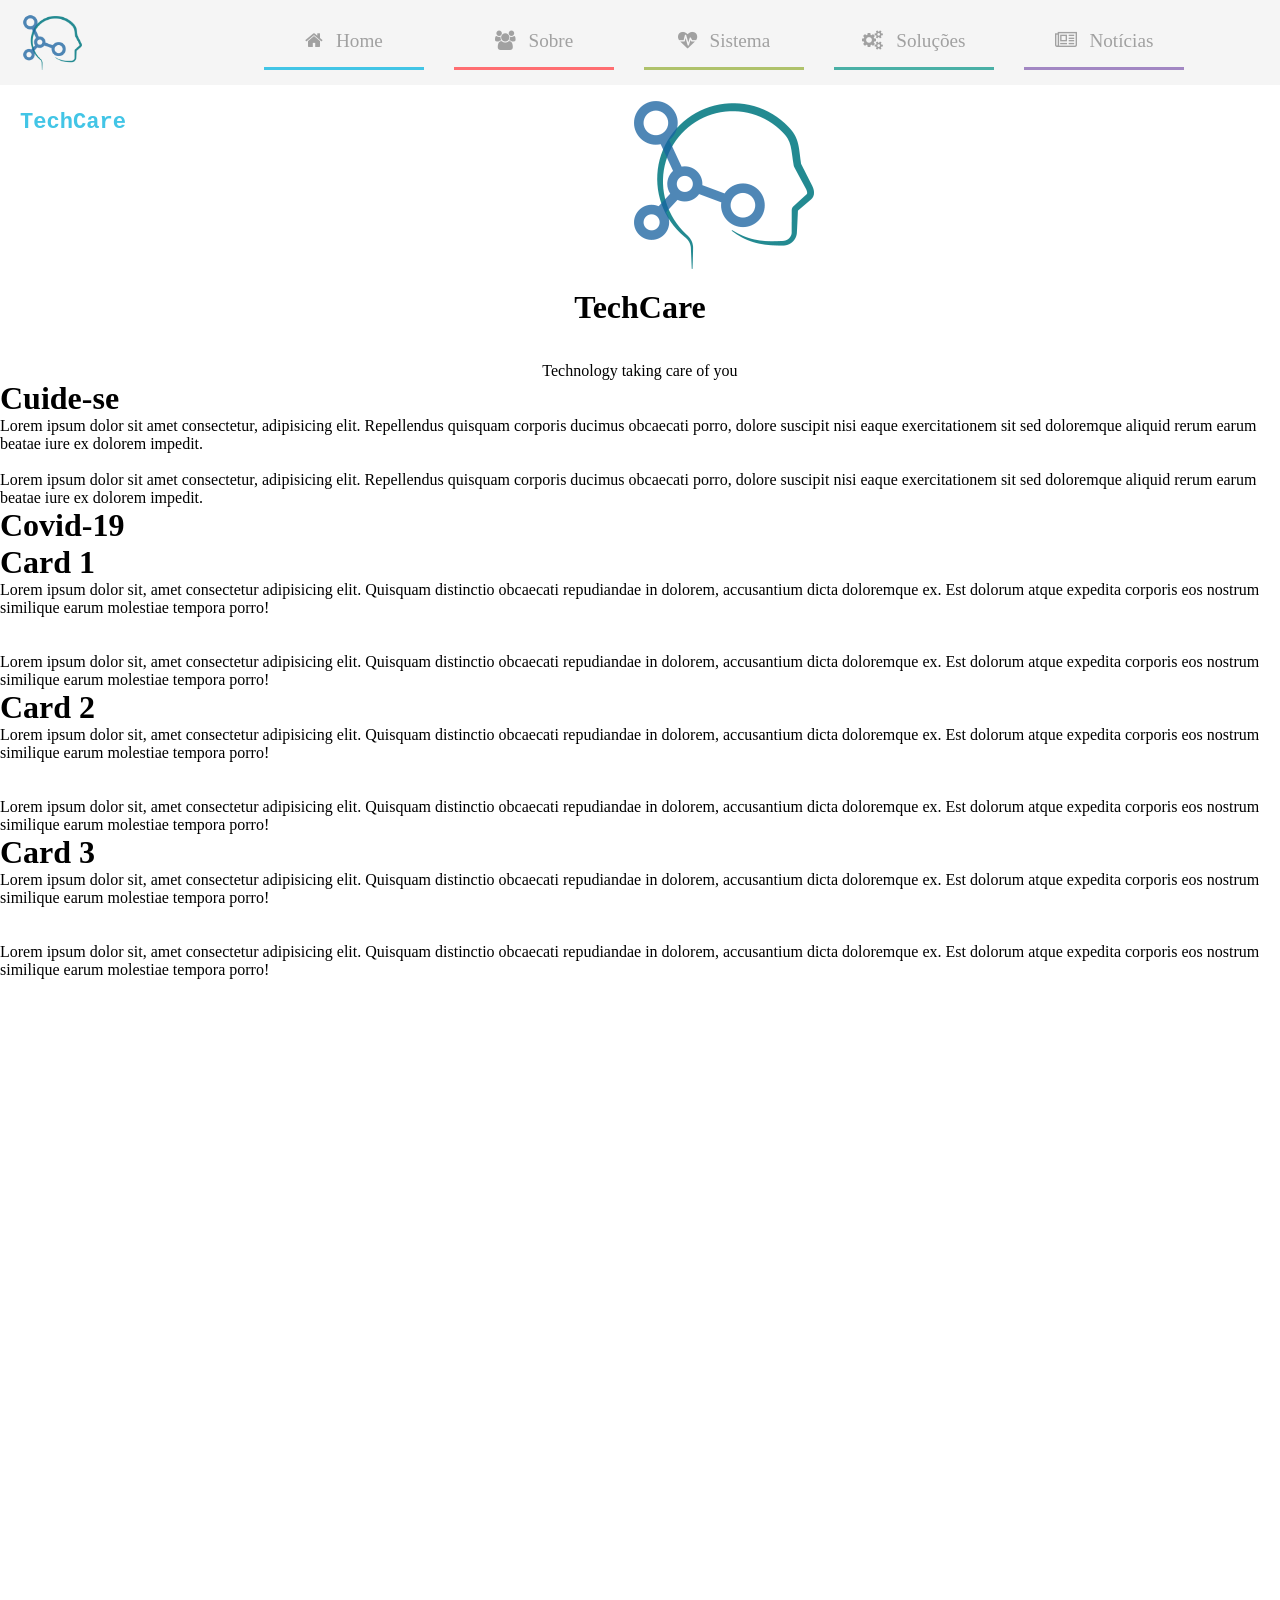
==== commit bb80213f: "Finalização da home" ====
--- a/Prototipos/Home/Gui Alves/index.html
+++ b/Prototipos/Home/Gui Alves/index.html
@@ -77,7 +77,45 @@
         </div>
     </div>
 
-    <br><br><br><br><br><br><br><br><br><br><br><br><br><br><br><br><br><br><br><br><br><br><br><br><br><br><br><br><br><br>
+    <!-- Começo dos cards -->
+
+    <div class="cardbox">
+        <div id="card1">
+            <h1>Card 1</h1>
+            <p>Lorem ipsum dolor sit, amet consectetur adipisicing elit.
+                Quisquam distinctio obcaecati repudiandae in dolorem,
+                accusantium dicta doloremque ex. Est dolorum atque expedita
+                corporis eos nostrum similique earum molestiae tempora porro!</p> <br><br>
+            <p>Lorem ipsum dolor sit, amet consectetur adipisicing elit.
+                Quisquam distinctio obcaecati repudiandae in dolorem,
+                accusantium dicta doloremque ex. Est dolorum atque expedita
+                corporis eos nostrum similique earum molestiae tempora porro!</p>
+        </div>
+        <div id="card2">
+            <h1>Card 2</h1>
+            <p>Lorem ipsum dolor sit, amet consectetur adipisicing elit.
+                Quisquam distinctio obcaecati repudiandae in dolorem,
+                accusantium dicta doloremque ex. Est dolorum atque expedita
+                corporis eos nostrum similique earum molestiae tempora porro!</p> <br><br>
+            <p>Lorem ipsum dolor sit, amet consectetur adipisicing elit.
+                Quisquam distinctio obcaecati repudiandae in dolorem,
+                accusantium dicta doloremque ex. Est dolorum atque expedita
+                corporis eos nostrum similique earum molestiae tempora porro!</p>
+        </div>
+        <div id="card3">
+            <h1>Card 3</h1>
+            <p>Lorem ipsum dolor sit, amet consectetur adipisicing elit.
+                Quisquam distinctio obcaecati repudiandae in dolorem,
+                accusantium dicta doloremque ex. Est dolorum atque expedita
+                corporis eos nostrum similique earum molestiae tempora porro!</p> <br><br>
+            <p>Lorem ipsum dolor sit, amet consectetur adipisicing elit.
+                Quisquam distinctio obcaecati repudiandae in dolorem,
+                accusantium dicta doloremque ex. Est dolorum atque expedita
+                corporis eos nostrum similique earum molestiae tempora porro!</p>
+        </div>
+    </div>
+
+    <br><br><br><br><br><br><br><br><br><br><br><br><br><br><br><br><br><br><br><br><br><br><br><br><br><br><br><br><br><br><br><br><br><br><br><br><br><br><br><br><br><br>
 </body>
 
 </html>
